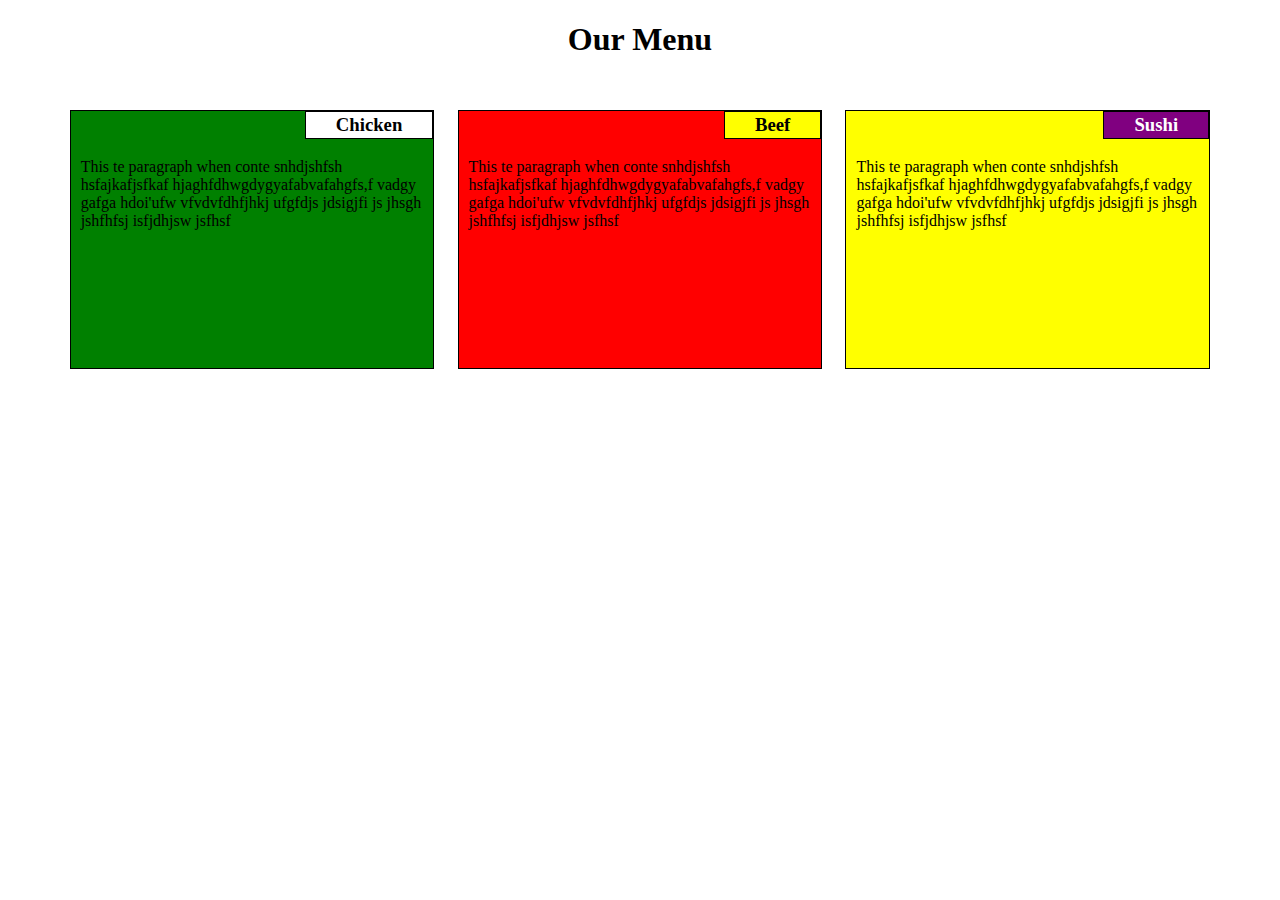
==== module2-solution/index.html @ 068ca9af "added folder for module2 solution" ====
<!DOCTYPE html>
<html>
<head>
<meta charset="utf-8">
<meta name="viewport" content="width=device-width, initial-scale=1">
<title>Assignment Solution for Module 2</title>
<style>

/********** Base styles **********/
* {
  box-sizing: border-box;
}
h1 {
  margin-bottom: 15px;
}


.header {
  text-align: center;
  font-weight: bold;
  font-family: cursive;
  margin-bottom: 40px;

}

/* Simple Responsive Framework. */
.main-content{
  width: 100%;
  align-content: center;
  padding: 0px 50px 0px 50px;
  overflow: auto;
  font-family: cursive;
   
  


}

.menu-title {
  margin-top: 0px;
  padding: 2px 30px ;
  border: 1px solid black;
  float: right;

}


/********** Large devices only **********/
@media (min-width: 992px) {
   .col-lg-4 {
    width: 31.33%;
    border: 1px solid black;
    height: 259px;
    float:left;
    overflow: auto;
    margin: 1%;

    }

  }
/********** Medium devices only **********/
@media (min-width: 768px) and (max-width: 991px) {
  .col-md-6, .col-md-12{
     overflow: auto;
     height: 250px;
     float:left;

  }
    
  .col-md-6 {
    width: 48%;
    border: 1px solid black;
    margin-bottom: 15px;
    margin: 1%;
  }

  .col-md-12 {
    width: 98%;
    border: 1px solid black;
    margin: 1%;
   
  }

}
/******** Smaller Devices **********/
@media (max-width: 767px){
  .col-sm-12{
    width: 100%;
    border: 1px solid black;
    height: 250px;
    margin-bottom: 15px;
    overflow: auto;
  }
}
#beef{
  background-color: red;
}
#chicken{
  background-color: green;
}
#sushi{
  background-color: yellow;
}
#chicken-title{
  background-color: white;

}
#beef-title{
  background-color: yellow;
  
}
#sushi-title{
  background-color: purple;
  color: white;
}
p {
  padding-left: 10px;
  clear: right;
}




 /***** Body html ****************/

</style>
</head>
<body>
<header class = "header">
    <h1>Our Menu</h1>
</header>



<div class="main-content">
  <div id="chicken" class="col-lg-4 col-md-6 col-sm-12">

    <h3 id= "chicken-title" class="menu-title">Chicken</h3>
    <p>This te paragraph when conte snhdjshfsh  hsfajkafjsfkaf hjaghfdhwgdygyafabvafahgfs,f vadgy  gafga hdoi'ufw
    vfvdvfdhfjhkj ufgfdjs jdsigjfi js jhsgh jshfhfsj isfjdhjsw jsfhsf</p>
    
  </div>
  <div id ="beef" class="col-lg-4 col-md-6 col-sm-12 "><h3 id= "beef-title" class="menu-title">Beef</h3>
    <p>This te paragraph when conte snhdjshfsh  hsfajkafjsfkaf hjaghfdhwgdygyafabvafahgfs,f vadgy  gafga hdoi'ufw
    vfvdvfdhfjhkj ufgfdjs jdsigjfi js jhsgh jshfhfsj isfjdhjsw jsfhsf</p>
    </div>
  <div id ="sushi" class="col-lg-4 col-md-12 col-sm-12 "><h3 id= "sushi-title" class="menu-title">Sushi</h3>
    <p>This te paragraph when conte snhdjshfsh  hsfajkafjsfkaf hjaghfdhwgdygyafabvafahgfs,f vadgy  gafga hdoi'ufw
    vfvdvfdhfjhkj ufgfdjs jdsigjfi js jhsgh jshfhfsj isfjdhjsw jsfhsf</p>
    </div>
</div>

</body>
</html>
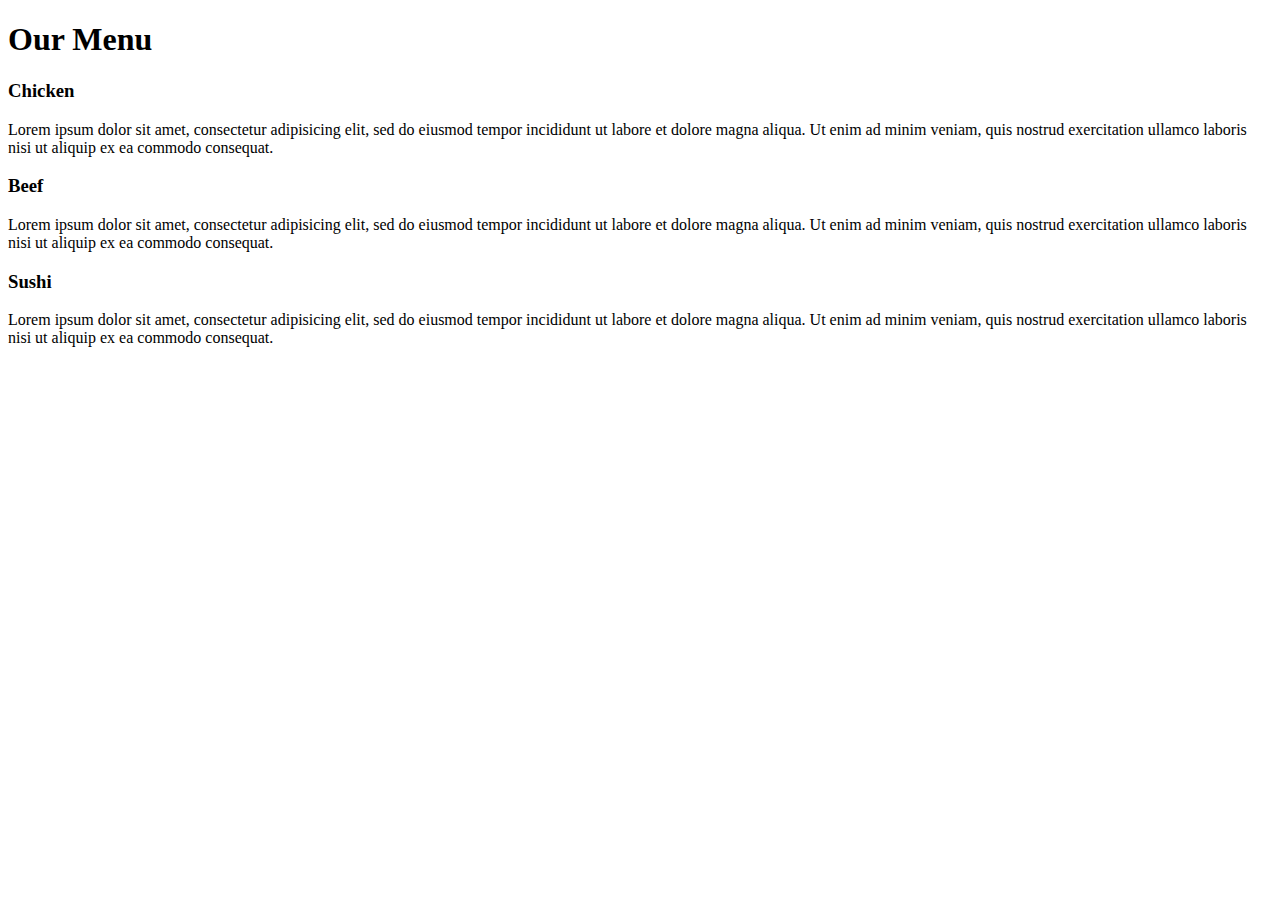
==== commit 58d575d7: "Added stylesheet" ====
--- a/module2-solution/index.html
+++ b/module2-solution/index.html
@@ -7,123 +7,12 @@
 <style>
 
 /********** Base styles **********/
-* {
-  box-sizing: border-box;
-}
-h1 {
-  margin-bottom: 15px;
-}
-
-
-.header {
-  text-align: center;
-  font-weight: bold;
-  font-family: cursive;
-  margin-bottom: 40px;
-
-}
-
-/* Simple Responsive Framework. */
-.main-content{
-  width: 100%;
-  align-content: center;
-  padding: 0px 50px 0px 50px;
-  overflow: auto;
-  font-family: cursive;
-   
-  
-
-
-}
-
-.menu-title {
-  margin-top: 0px;
-  padding: 2px 30px ;
-  border: 1px solid black;
-  float: right;
-
-}
-
-
-/********** Large devices only **********/
-@media (min-width: 992px) {
-   .col-lg-4 {
-    width: 31.33%;
-    border: 1px solid black;
-    height: 259px;
-    float:left;
-    overflow: auto;
-    margin: 1%;
-
-    }
-
-  }
-/********** Medium devices only **********/
-@media (min-width: 768px) and (max-width: 991px) {
-  .col-md-6, .col-md-12{
-     overflow: auto;
-     height: 250px;
-     float:left;
-
-  }
-    
-  .col-md-6 {
-    width: 48%;
-    border: 1px solid black;
-    margin-bottom: 15px;
-    margin: 1%;
-  }
-
-  .col-md-12 {
-    width: 98%;
-    border: 1px solid black;
-    margin: 1%;
-   
-  }
-
-}
-/******** Smaller Devices **********/
-@media (max-width: 767px){
-  .col-sm-12{
-    width: 100%;
-    border: 1px solid black;
-    height: 250px;
-    margin-bottom: 15px;
-    overflow: auto;
-  }
-}
-#beef{
-  background-color: red;
-}
-#chicken{
-  background-color: green;
-}
-#sushi{
-  background-color: yellow;
-}
-#chicken-title{
-  background-color: white;
-
-}
-#beef-title{
-  background-color: yellow;
-  
-}
-#sushi-title{
-  background-color: purple;
-  color: white;
-}
-p {
-  padding-left: 10px;
-  clear: right;
-}
-
-
 
 
  /***** Body html ****************/
 
 </style>
+<link rel="stylesheet" type="text/css" href="/style.css">
 </head>
 <body>
 <header class = "header">
@@ -136,17 +25,23 @@
   <div id="chicken" class="col-lg-4 col-md-6 col-sm-12">
 
     <h3 id= "chicken-title" class="menu-title">Chicken</h3>
-    <p>This te paragraph when conte snhdjshfsh  hsfajkafjsfkaf hjaghfdhwgdygyafabvafahgfs,f vadgy  gafga hdoi'ufw
-    vfvdvfdhfjhkj ufgfdjs jdsigjfi js jhsgh jshfhfsj isfjdhjsw jsfhsf</p>
+    <p>Lorem ipsum dolor sit amet, consectetur adipisicing elit, sed do eiusmod
+    tempor incididunt ut labore et dolore magna aliqua. Ut enim ad minim veniam,
+    quis nostrud exercitation ullamco laboris nisi ut aliquip ex ea commodo
+    consequat. </p>
     
   </div>
   <div id ="beef" class="col-lg-4 col-md-6 col-sm-12 "><h3 id= "beef-title" class="menu-title">Beef</h3>
-    <p>This te paragraph when conte snhdjshfsh  hsfajkafjsfkaf hjaghfdhwgdygyafabvafahgfs,f vadgy  gafga hdoi'ufw
-    vfvdvfdhfjhkj ufgfdjs jdsigjfi js jhsgh jshfhfsj isfjdhjsw jsfhsf</p>
+    <p>Lorem ipsum dolor sit amet, consectetur adipisicing elit, sed do eiusmod
+    tempor incididunt ut labore et dolore magna aliqua. Ut enim ad minim veniam,
+    quis nostrud exercitation ullamco laboris nisi ut aliquip ex ea commodo
+    consequat. </p>
     </div>
   <div id ="sushi" class="col-lg-4 col-md-12 col-sm-12 "><h3 id= "sushi-title" class="menu-title">Sushi</h3>
-    <p>This te paragraph when conte snhdjshfsh  hsfajkafjsfkaf hjaghfdhwgdygyafabvafahgfs,f vadgy  gafga hdoi'ufw
-    vfvdvfdhfjhkj ufgfdjs jdsigjfi js jhsgh jshfhfsj isfjdhjsw jsfhsf</p>
+    <p>Lorem ipsum dolor sit amet, consectetur adipisicing elit, sed do eiusmod
+    tempor incididunt ut labore et dolore magna aliqua. Ut enim ad minim veniam,
+    quis nostrud exercitation ullamco laboris nisi ut aliquip ex ea commodo
+    consequat. </p>
     </div>
 </div>
 
